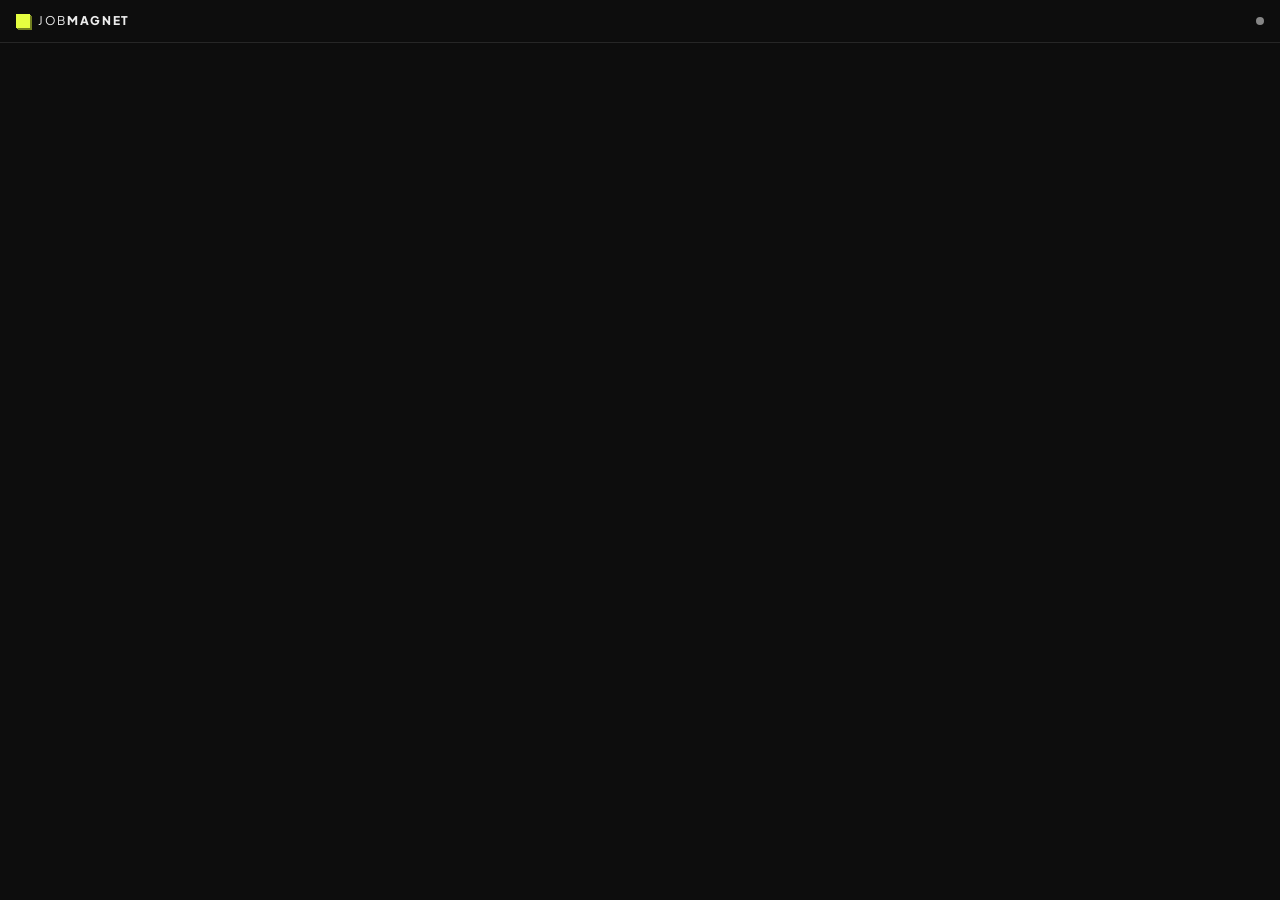
==== extension/panel.html @ 9aa969b9 "[FEATURE]: Initial public release of JobMagnet - Tailor, Discover, Pipeline, Interview, Cold mail an" ====
<!doctype html>
<html lang="en">
<head>
<meta charset="utf-8">
<meta name="viewport" content="width=device-width, initial-scale=1">
<title>JobMagnet</title>
<link rel="stylesheet" href="panel.css">
</head>
<body>
<header class="top">
  <div class="brand"><span class="mark" aria-hidden="true"></span><span>JOB<b>MAGNET</b></span></div>
  <span class="dot" id="dot" title="Checking the app"></span>
</header>
<main id="main" aria-live="polite"></main>
<script src="panel.js"></script>
</body>
</html>
---- extension/panel.css ----
@font-face { font-family: "Jakarta"; src: url("fonts/PlusJakartaSans-Variable.woff2") format("woff2"); font-weight: 200 800; font-display: swap; }

/* The app's NeoPOP tokens: dark surfaces, one acid accent, raised edges on primary actions. */
:root {
  --bg: #0d0d0d; --surface: #121212; --surface-2: #161616; --surface-3: #1f1f1f;
  --line: rgba(255, 255, 255, .1); --line-2: rgba(255, 255, 255, .2);
  --text: rgba(255, 255, 255, .92); --text-2: rgba(255, 255, 255, .7); --text-3: rgba(255, 255, 255, .5);
  --accent: #e5fe40; --accent-r: #a0b22d; --accent-b: #727f20;
  --ok: #06c270; --warn: #f08d32; --bad: #ee4d37;
  color-scheme: dark;
}
* { box-sizing: border-box; }
body { margin: 0; background: var(--bg); color: var(--text); font: 13px/1.5 "Jakarta", system-ui, sans-serif; min-width: 280px; }
a { color: var(--accent); }

.top { position: sticky; top: 0; z-index: 2; display: flex; align-items: center; justify-content: space-between;
  padding: 12px 16px; background: var(--bg); border-bottom: 1px solid var(--line); }
.brand { display: flex; align-items: center; gap: 8px; font-size: 12px; letter-spacing: .14em; }
.brand b { font-weight: 800; }
.mark { width: 14px; height: 14px; background: var(--accent); box-shadow: 2px 2px 0 var(--accent-b), 1px 1px 0 var(--accent-r); }
.dot { width: 8px; height: 8px; border-radius: 50%; background: var(--text-3); }
.dot.on { background: var(--ok); } .dot.off { background: var(--bad); }

main { padding: 16px; display: grid; gap: 12px; }
.card { background: var(--surface); border: 1px solid var(--line); padding: 14px; display: grid; gap: 10px; }
.eyebrow { font-size: 10.5px; letter-spacing: .12em; text-transform: uppercase; color: var(--text-3); }
h2 { margin: 0; font-size: 16px; line-height: 1.3; font-weight: 700; }
.sub { color: var(--text-2); }
.meta { color: var(--text-3); font-size: 12px; }
.row { display: flex; gap: 8px; align-items: center; flex-wrap: wrap; }
.chip { display: inline-flex; align-items: center; gap: 4px; padding: 2px 8px; border: 1px solid var(--line-2); font-size: 11.5px; color: var(--text-2); }
.chip.ok { border-color: var(--ok); color: var(--ok); } .chip.warn { border-color: var(--warn); color: var(--warn); }

.btn { appearance: none; border: 1px solid var(--line-2); background: var(--surface-3); color: var(--text); font: inherit; font-weight: 600;
  padding: 9px 12px; cursor: pointer; text-align: center; text-decoration: none; display: inline-flex; justify-content: center; align-items: center; gap: 6px; }
.btn:hover { border-color: var(--text-3); }
.btn:disabled { opacity: .5; cursor: default; }
.btn--primary { background: var(--accent); color: #0d0d0d; border-color: var(--accent); box-shadow: 3px 3px 0 var(--accent-b), 2px 2px 0 var(--accent-r); }
.btn--primary:hover { border-color: var(--accent); filter: brightness(1.05); }
.btn--primary:active { transform: translate(2px, 2px); box-shadow: 1px 1px 0 var(--accent-b); }
.btn--ghost { background: transparent; border-color: transparent; color: var(--text-2); font-weight: 500; }
.btn--block { width: 100%; }
.btn--sm { padding: 5px 9px; font-size: 12px; }

.progress { height: 3px; background: var(--surface-3); overflow: hidden; position: relative; }
.progress::after { content: ""; position: absolute; inset: 0; width: 40%; background: var(--accent); animation: slide 1.1s ease-in-out infinite; }
@keyframes slide { from { transform: translateX(-100%); } to { transform: translateX(250%); } }
@media (prefers-reduced-motion: reduce) { .progress::after { animation: none; width: 100%; opacity: .5; } }

.notice { padding: 10px 12px; border-left: 3px solid var(--warn); background: var(--surface-2); color: var(--text-2); }
.notice.bad { border-color: var(--bad); } .notice.ok { border-color: var(--ok); }

.score { display: grid; grid-template-columns: repeat(3, 1fr); gap: 1px; background: var(--line); border: 1px solid var(--line); }
.score > div { background: var(--surface-2); padding: 8px 10px; }
.score b { display: block; font-size: 20px; font-variant-numeric: tabular-nums; }
.score .now b { color: var(--accent); }
.meter { height: 6px; background: var(--surface-3); position: relative; }
.meter span { position: absolute; inset: 0 auto 0 0; background: var(--accent); }
.meter i { position: absolute; top: -3px; bottom: -3px; width: 2px; background: var(--text-2); }

ul.list { margin: 0; padding: 0; list-style: none; display: grid; gap: 6px; }
ul.list li { display: flex; gap: 8px; align-items: baseline; }
.need { display: grid; gap: 6px; padding: 10px 0; border-top: 1px solid var(--line); }
.need:first-child { border-top: 0; padding-top: 0; }
.need label { font-weight: 600; }
input, select, textarea { width: 100%; background: var(--surface-2); color: var(--text); border: 1px solid var(--line-2); padding: 7px 9px; font: inherit; }
input:focus, select:focus, textarea:focus, .btn:focus-visible { outline: 2px solid var(--accent); outline-offset: 1px; }
details summary { cursor: pointer; color: var(--text-2); }
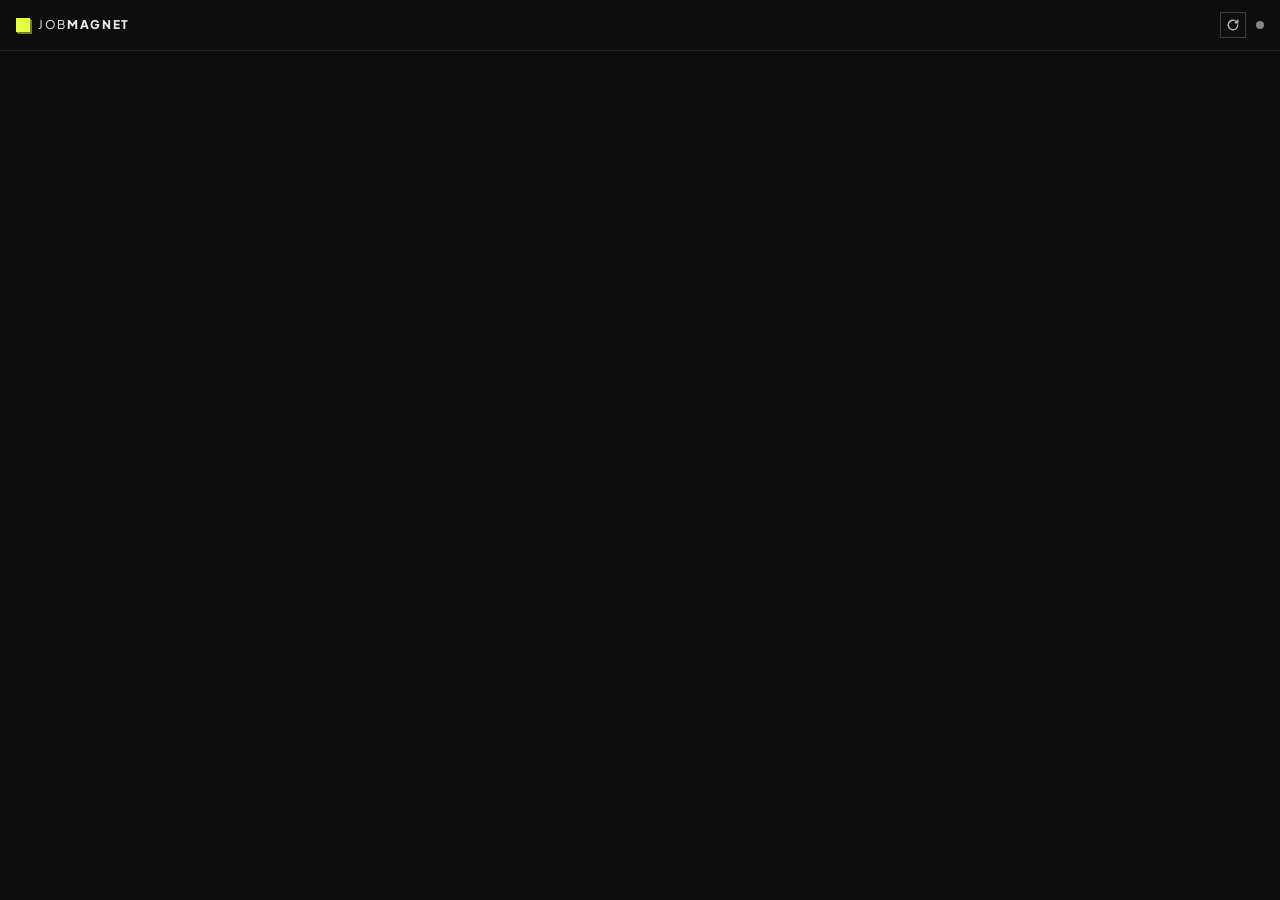
==== commit 1fb409e2: "[FEATURE]: Add a refresh button to the extension - Look at the page again on demand, instead of wait" ====
--- a/extension/panel.html
+++ b/extension/panel.html
@@ -9,7 +9,12 @@
 <body>
 <header class="top">
   <div class="brand"><span class="mark" aria-hidden="true"></span><span>JOB<b>MAGNET</b></span></div>
-  <span class="dot" id="dot" title="Checking the app"></span>
+  <div class="top__acts">
+    <button class="icon-btn" id="reload" type="button" title="Look at this page again" aria-label="Look at this page again">
+      <svg viewBox="0 0 16 16" width="14" height="14" fill="none" stroke="currentColor" stroke-width="1.6" stroke-linecap="round" stroke-linejoin="round" aria-hidden="true"><path d="M13.5 8a5.5 5.5 0 1 1-1.6-3.9"/><path d="M13.5 2.5v3h-3"/></svg>
+    </button>
+    <span class="dot" id="dot" title="Checking the app"></span>
+  </div>
 </header>
 <main id="main" aria-live="polite"></main>
 <script src="panel.js"></script>
--- a/extension/panel.css
+++ b/extension/panel.css
@@ -19,6 +19,13 @@
 .brand b { font-weight: 800; }
 .mark { width: 14px; height: 14px; background: var(--accent); box-shadow: 2px 2px 0 var(--accent-b), 1px 1px 0 var(--accent-r); }
 .dot { width: 8px; height: 8px; border-radius: 50%; background: var(--text-3); }
+.top__acts { display: flex; align-items: center; gap: 10px; }
+.icon-btn { appearance: none; display: inline-flex; align-items: center; justify-content: center; width: 26px; height: 26px; padding: 0;
+  background: transparent; border: 1px solid var(--line-2); color: var(--text-2); cursor: pointer; }
+.icon-btn:hover { color: var(--text); border-color: var(--text-3); }
+.icon-btn.spin svg { animation: spin .7s linear infinite; }
+@keyframes spin { to { transform: rotate(360deg); } }
+@media (prefers-reduced-motion: reduce) { .icon-btn.spin svg { animation: none; } }
 .dot.on { background: var(--ok); } .dot.off { background: var(--bad); }
 
 main { padding: 16px; display: grid; gap: 12px; }
@@ -57,6 +64,7 @@
 .meter { height: 6px; background: var(--surface-3); position: relative; }
 .meter span { position: absolute; inset: 0 auto 0 0; background: var(--accent); }
 .meter i { position: absolute; top: -3px; bottom: -3px; width: 2px; background: var(--text-2); }
+.fit__list { display: grid; gap: 4px; }
 
 ul.list { margin: 0; padding: 0; list-style: none; display: grid; gap: 6px; }
 ul.list li { display: flex; gap: 8px; align-items: baseline; }
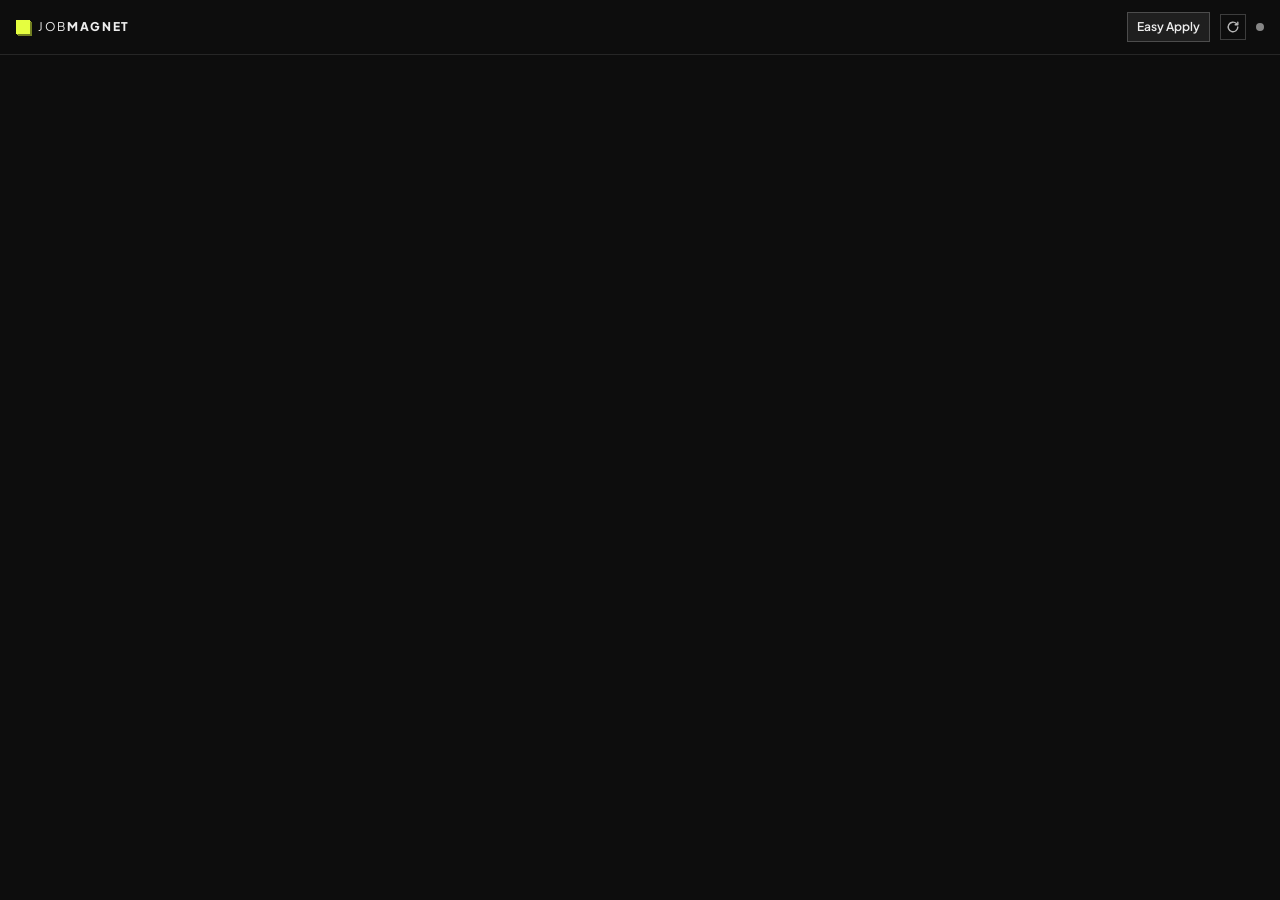
==== commit 83a43517: "[FEATURE]: Start an Easy Apply session from the extension - Add an Easy Apply button to the extensio" ====
--- a/extension/panel.html
+++ b/extension/panel.html
@@ -10,6 +10,7 @@
 <header class="top">
   <div class="brand"><span class="mark" aria-hidden="true"></span><span>JOB<b>MAGNET</b></span></div>
   <div class="top__acts">
+    <button class="btn btn--sm" id="sessionBtn" type="button" title="Go through LinkedIn Easy Apply jobs: read each, tailor the ones worth it, fill the form for you to submit">Easy Apply</button>
     <button class="icon-btn" id="reload" type="button" title="Look at this page again" aria-label="Look at this page again">
       <svg viewBox="0 0 16 16" width="14" height="14" fill="none" stroke="currentColor" stroke-width="1.6" stroke-linecap="round" stroke-linejoin="round" aria-hidden="true"><path d="M13.5 8a5.5 5.5 0 1 1-1.6-3.9"/><path d="M13.5 2.5v3h-3"/></svg>
     </button>
--- a/extension/panel.css
+++ b/extension/panel.css
@@ -37,6 +37,7 @@
 .row { display: flex; gap: 8px; align-items: center; flex-wrap: wrap; }
 .chip { display: inline-flex; align-items: center; gap: 4px; padding: 2px 8px; border: 1px solid var(--line-2); font-size: 11.5px; color: var(--text-2); }
 .chip.ok { border-color: var(--ok); color: var(--ok); } .chip.warn { border-color: var(--warn); color: var(--warn); }
+.chip.bad { border-color: var(--bad); color: var(--bad); }
 
 .btn { appearance: none; border: 1px solid var(--line-2); background: var(--surface-3); color: var(--text); font: inherit; font-weight: 600;
   padding: 9px 12px; cursor: pointer; text-align: center; text-decoration: none; display: inline-flex; justify-content: center; align-items: center; gap: 6px; }
@@ -65,6 +66,9 @@
 .meter span { position: absolute; inset: 0 auto 0 0; background: var(--accent); }
 .meter i { position: absolute; top: -3px; bottom: -3px; width: 2px; background: var(--text-2); }
 .fit__list { display: grid; gap: 4px; }
+.chip--btn { appearance: none; background: transparent; font: inherit; font-size: 11.5px; cursor: pointer; }
+.chip--btn:hover { background: var(--surface-3); }
+.memform { display: grid; gap: 8px; padding: 10px; border: 1px solid var(--line-2); background: var(--surface-2); }
 
 ul.list { margin: 0; padding: 0; list-style: none; display: grid; gap: 6px; }
 ul.list li { display: flex; gap: 8px; align-items: baseline; }
@@ -74,3 +78,6 @@
 input, select, textarea { width: 100%; background: var(--surface-2); color: var(--text); border: 1px solid var(--line-2); padding: 7px 9px; font: inherit; }
 input:focus, select:focus, textarea:focus, .btn:focus-visible { outline: 2px solid var(--accent); outline-offset: 1px; }
 details summary { cursor: pointer; color: var(--text-2); }
+.check { display: inline-flex; align-items: center; gap: 6px; color: var(--text-2); cursor: pointer; }
+.check input { width: auto; accent-color: var(--accent); }
+.session { border-color: var(--accent-b); }
